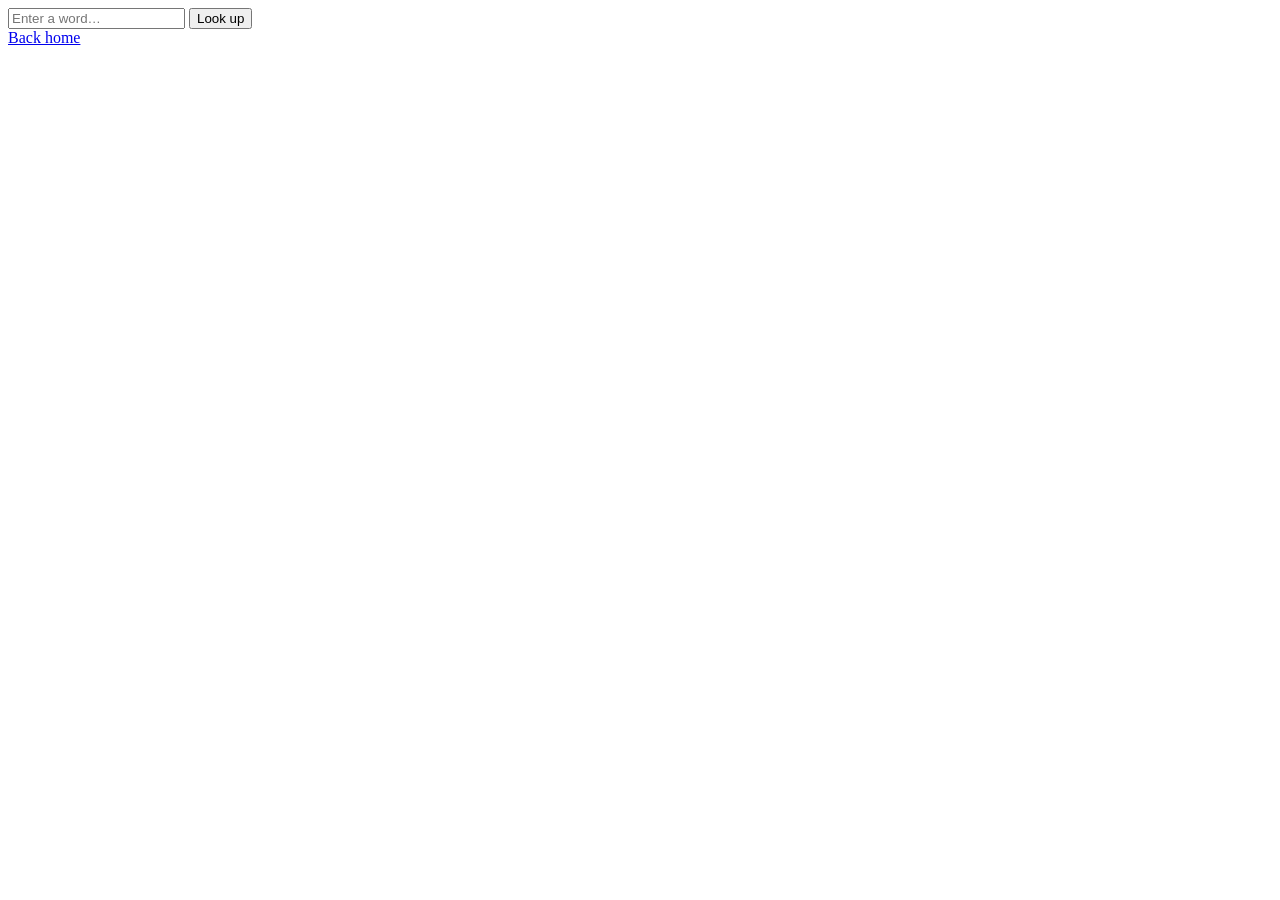
==== utils/dictionary/index.html @ 850fabe4 "bringing this back up" ====
<!DOCTYPE html>
<html lang="en">
<head>
<meta charset="UTF-8">
<title>Dictionary</title>
<link rel="stylesheet" href="/dumbphone-utilities/style.css">
</head>
</head>
<body>
  <input type="text" id="word-input" placeholder="Enter a word…" />
  <button onclick="lookupWord()">Look up</button>
  <div id="result"></div>
  <script src="script.js"></script>
</body>
<a href="/dumbphone-utilities/index.html">Back home</a>
</html>
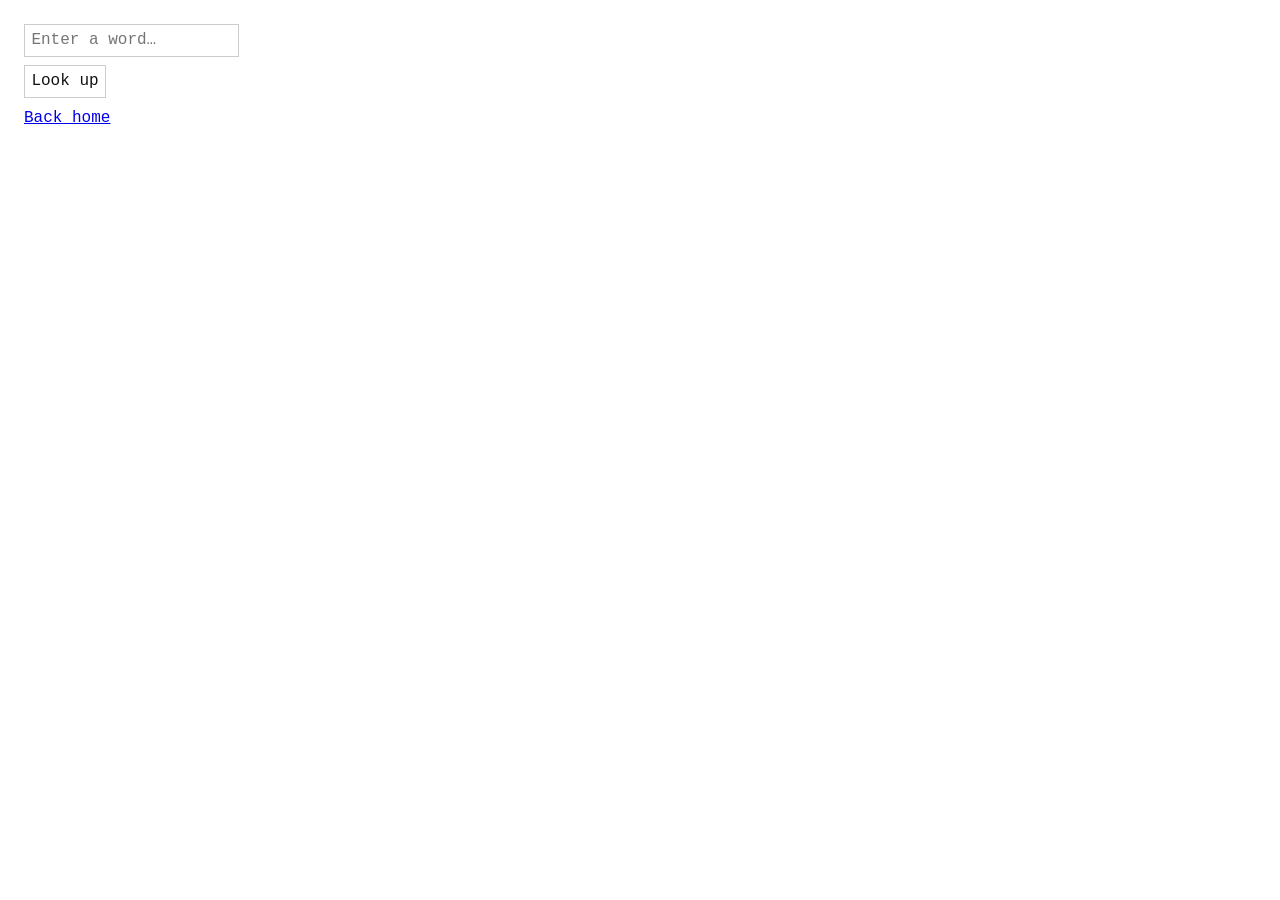
==== commit d7c80a0e: "fixed stylesheet refs and added qr generator" ====
--- a/utils/dictionary/index.html
+++ b/utils/dictionary/index.html
@@ -3,7 +3,7 @@
 <head>
 <meta charset="UTF-8">
 <title>Dictionary</title>
-<link rel="stylesheet" href="/dumbphone-utilities/style.css">
+<link rel="stylesheet" href="/style.css">
 </head>
 </head>
 <body>
@@ -12,5 +12,5 @@
   <div id="result"></div>
   <script src="script.js"></script>
 </body>
-<a href="/dumbphone-utilities/index.html">Back home</a>
+<a href="/index.html">Back home</a>
 </html>
--- a/style.css
+++ b/style.css
@@ -0,0 +1,73 @@
+:root {
+  color-scheme: light dark;
+  --bg: #fff;
+  --fg: #111;
+  --link: #00e;
+  --link-visited: #551a8b;
+  --code-bg: #f0f0f0;
+  --border: #ccc;
+  --muted: #555;
+}
+
+@media (prefers-color-scheme: dark) {
+  :root {
+    color-scheme: dark;
+    --bg: #111;
+    --fg: #eee;
+    --link: #7ab7ff;
+    --link-visited: #c79bff;
+    --code-bg: #222;
+    --border: #444;
+    --muted: #aaa;
+  }
+}
+
+body {
+  font-family: "Courier New", Courier, monospace;
+  font-size: 16px;
+  line-height: 1.6;
+  max-width: 65ch;
+  padding: 1rem;
+  background: var(--bg);
+  color: var(--fg);
+}
+
+a { color: var(--link); }
+a:visited { color: var(--link-visited); }
+
+h1 { font-size: 1.5rem; }
+h2 { font-size: 1.25rem; }
+h3 { font-size: 1.1rem; }
+
+pre, code {
+  background: var(--code-bg);
+  font-family: inherit;
+}
+
+pre {
+  padding: .5rem;
+  overflow-x: auto;
+  border-left: 2px solid var(--border);
+}
+
+blockquote {
+  border-left: 2px solid var(--border);
+  padding-left: 1rem;
+  color: var(--muted);
+}
+
+table { border-collapse: collapse; width: 100%; }
+th, td { border: 1px solid var(--border); padding: .3rem .5rem; text-align: left; }
+
+input, textarea, select, button {
+  font-family: inherit;
+  font-size: 1rem;
+  padding: .4rem;
+  border: 1px solid var(--border);
+  background: var(--bg);
+  color: var(--fg);
+  display: block;
+  margin-bottom: .5rem;
+}
+
+img { max-width: 100%; display: block; }
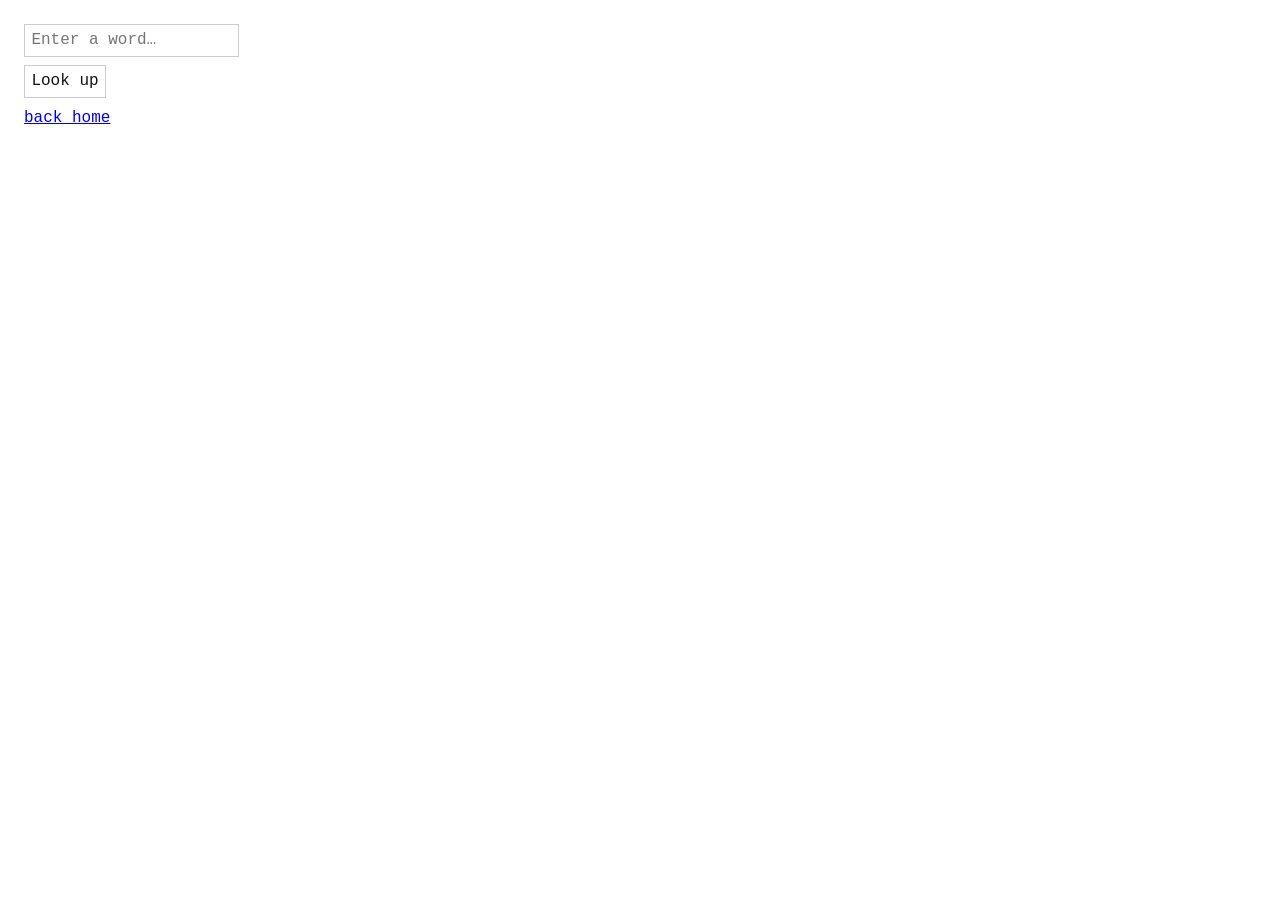
==== commit e775f625: "added more planned services and did page housekeeping" ====
--- a/utils/dictionary/index.html
+++ b/utils/dictionary/index.html
@@ -12,5 +12,5 @@
   <div id="result"></div>
   <script src="script.js"></script>
 </body>
-<a href="/index.html">Back home</a>
-</html>+<a href="/index.html">back home</a>
+</html>
